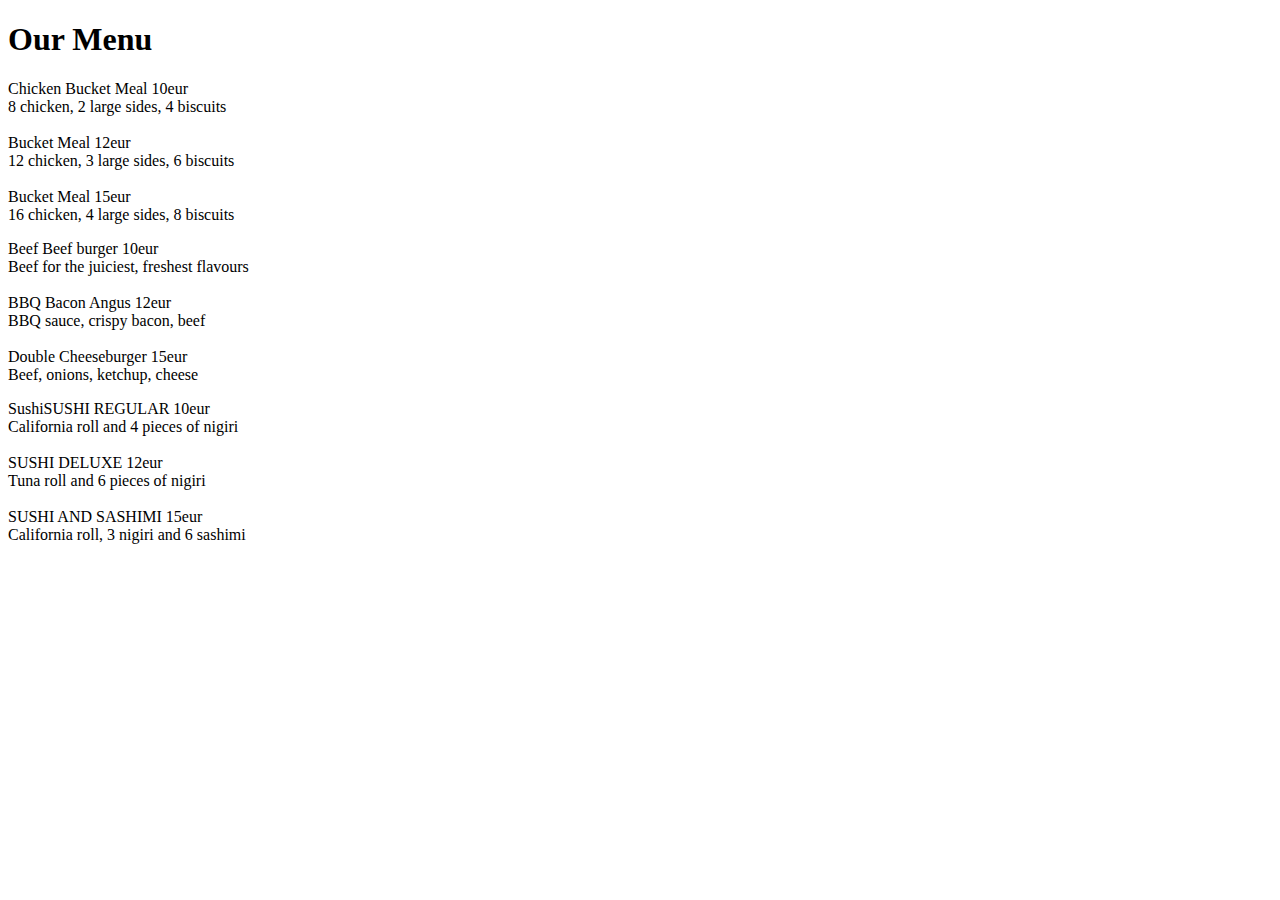
==== Module2-Solution/index.html @ 2c529aff "Some update" ====
<!DOCTYPE html>
<html lang="en">
<head>
  <meta charset="utf-8">
  <meta http-equiv="X-UA-Compatible" content="IE=edge">
  <meta name="viewport" content="width=device-width, initial-scale=1">
  <title>Our Menu</title>
  <link rel="stylesheet" href="css/styles.css">
</head>
<body>

<h1>Our Menu</h1>

<div class="row">
  <div class="col-lg-4 col-md-6">
  	<p><span id="Chicken">Chicken</span>
  	Bucket Meal 10eur<br>
  	8 chicken, 2 large sides, 4 biscuits<br><br>
  	Bucket Meal 12eur<br>
  	12 chicken, 3 large sides, 6 biscuits<br><br>
    Bucket Meal 15eur<br>
	16 chicken, 4 large sides, 8 biscuits</p>
  </div>
  <div class="col-lg-4 col-md-6">
  	<p><span id="Beef">Beef</span>
  	Beef burger 10eur<br>
  	Beef for the juiciest, freshest flavours<br><br>
  	BBQ Bacon Angus 12eur<br>
  	BBQ sauce, crispy bacon, beef<br><br>
  	Double Cheeseburger 15eur<br>
  	Beef, onions, ketchup, cheese</p>
  </div>
  <div class="col-lg-4">
  	<p><span id="Sushi">Sushi</span>SUSHI REGULAR 10eur<br>
	California roll and 4 pieces of nigiri<br><br>
	SUSHI DELUXE 12eur<br>
	Tuna roll and 6 pieces of nigiri<br><br>
	SUSHI AND SASHIMI 15eur<br>
	California roll, 3 nigiri and 6 sashimi</p>
  </div>
  
</div>

</body>
</html>
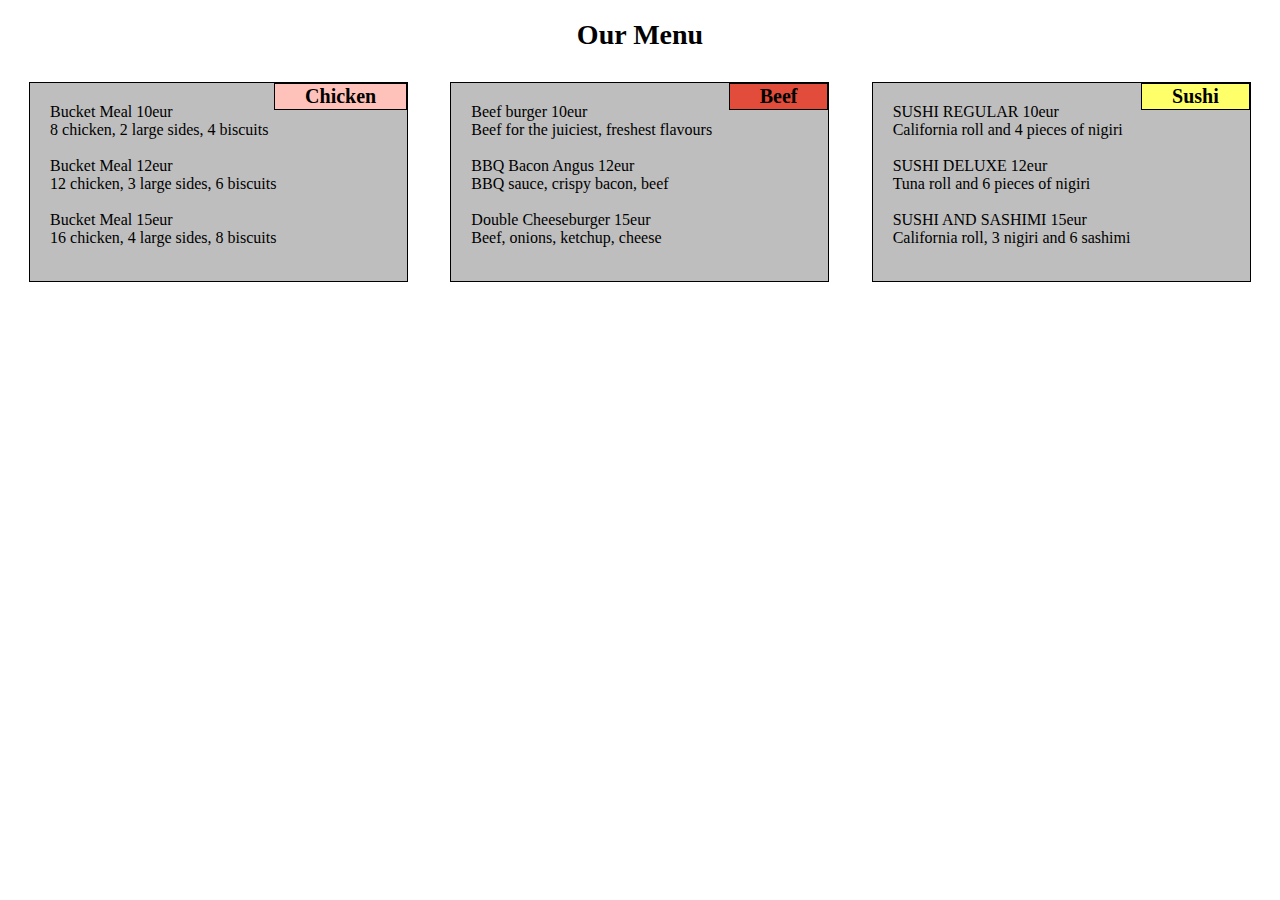
==== commit cb5db44d: "Module2 Menu" ====
--- a/Module2-Solution/index.html
+++ b/Module2-Solution/index.html
@@ -5,8 +5,9 @@
   <meta http-equiv="X-UA-Compatible" content="IE=edge">
   <meta name="viewport" content="width=device-width, initial-scale=1">
   <title>Our Menu</title>
-  <link rel="stylesheet" href="css/styles.css">
+  <link rel="stylesheet" href="styles.css">
 </head>
+
 <body>
 
 <h1>Our Menu</h1>
--- a/Module2-Solution/styles.css
+++ b/Module2-Solution/styles.css
@@ -0,0 +1,146 @@
+* {
+  box-sizing: border-box;
+}
+
+body {
+  font-family: Times New Roman;
+  font-size: 100%;
+}
+
+h1 {
+  margin-bottom: 15px;
+  font-size: 175%;
+  font-weight: bold;
+  text-align: center;
+}
+
+p span {
+  font-size: 125%;
+  font-weight: bold;
+  border: 1px solid black;
+  padding: 1px 30px 1px 30px;
+}
+
+p {
+  border: 1px solid black;
+  background-color: #bebebe;
+  width: 90%;
+  height: 200px;
+  margin-right: auto;
+  margin-left: auto;
+  padding: 20px;
+  position: relative;
+  overflow: auto;
+}
+
+#Chicken {
+  background-color: #ffc2ba;
+  position: absolute;
+  top: 0;
+  right: 0;
+}
+
+#Beef {
+  background-color: #e14d3a;
+  position: absolute;
+  top: 0;
+  right: 0;
+}
+
+#Sushi {
+  background-color: #ffff69;
+  position: absolute;
+  top: 0;
+  right: 0;
+}
+
+/* Simple Responsive Framework. */
+.row {
+  width: 100%;
+}
+
+/********** Large devices only **********/
+@media (min-width: 992px) {
+  .col-lg-1, .col-lg-2, .col-lg-3, .col-lg-4, .col-lg-5, .col-lg-6, .col-lg-7, .col-lg-8, .col-lg-9, .col-lg-10, .col-lg-11, .col-lg-12 {
+    float: left;
+  }
+  .col-lg-1 {
+    width: 8.33%;
+  }
+  .col-lg-2 {
+    width: 16.66%;
+  }
+  .col-lg-3 {
+    width: 25%;
+  }
+  .col-lg-4 {
+    width: 33.33%;
+  }
+  .col-lg-5 {
+    width: 41.66%;
+  }
+  .col-lg-6 {
+    width: 50%;
+  }
+  .col-lg-7 {
+    width: 58.33%;
+  }
+  .col-lg-8 {
+    width: 66.66%;
+  }
+  .col-lg-9 {
+    width: 74.99%;
+  }
+  .col-lg-10 {
+    width: 83.33%;
+  }
+  .col-lg-11 {
+    width: 91.66%;
+  }
+  .col-lg-12 {
+    width: 100%;
+  }
+}
+
+/********** Medium devices only **********/
+@media (min-width: 768px) and (max-width: 991px) {
+  .col-md-1, .col-md-2, .col-md-3, .col-md-4, .col-md-5, .col-md-6, .col-md-7, .col-md-8, .col-md-9, .col-md-10, .col-md-11, .col-md-12 {
+    float: left;
+  }
+  .col-md-1 {
+    width: 8.33%;
+  }
+  .col-md-2 {
+    width: 16.66%;
+  }
+  .col-md-3 {
+    width: 25%;
+  }
+  .col-md-4 {
+    width: 33.33%;
+  }
+  .col-md-5 {
+    width: 41.66%;
+  }
+  .col-md-6 {
+    width: 50%;
+  }
+  .col-md-7 {
+    width: 58.33%;
+  }
+  .col-md-8 {
+    width: 66.66%;
+  }
+  .col-md-9 {
+    width: 74.99%;
+  }
+  .col-md-10 {
+    width: 83.33%;
+  }
+  .col-md-11 {
+    width: 91.66%;
+  }
+  .col-md-12 {
+    width: 100%;
+  }
+}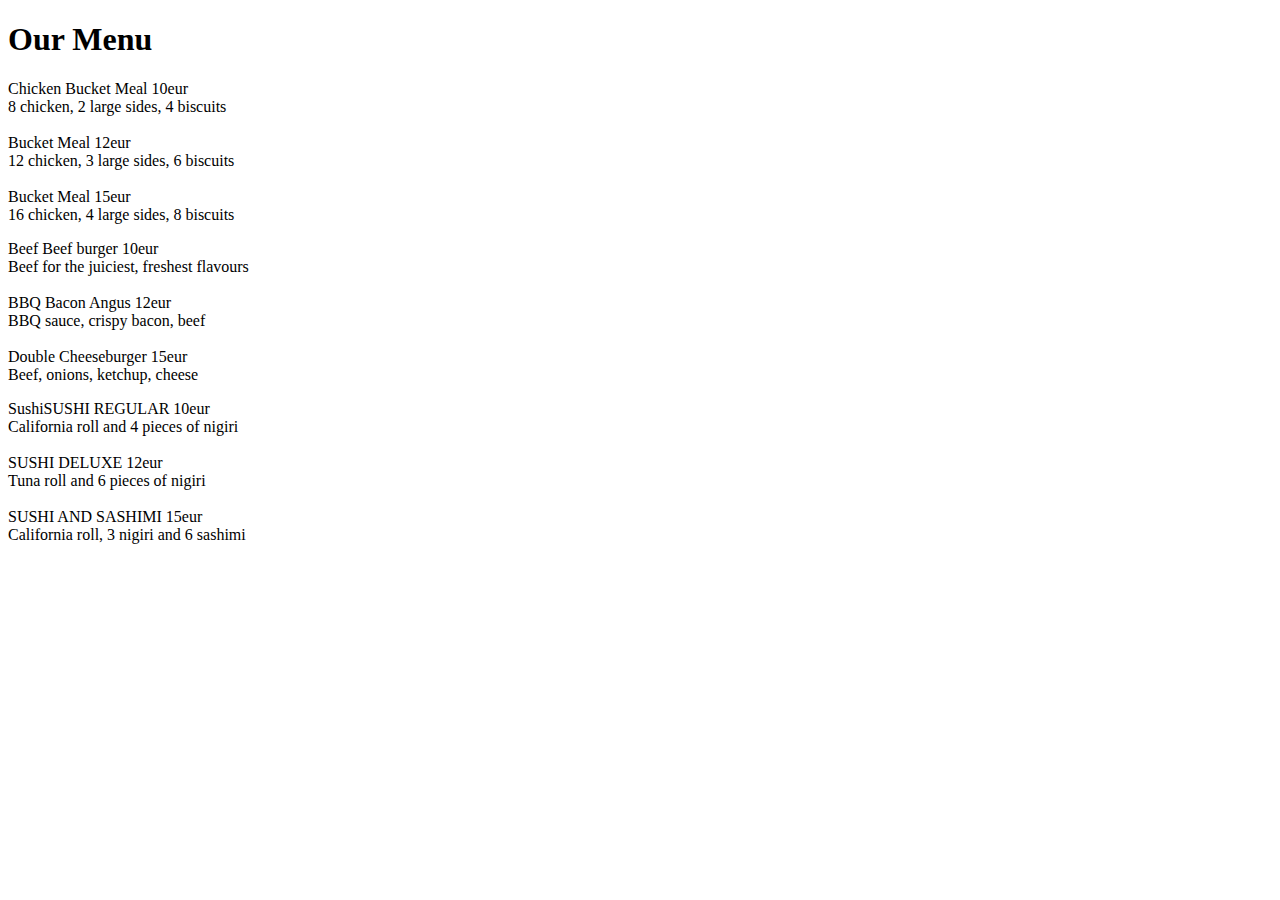
==== commit f531f125: "Module2 Menu" ====
--- a/Module2-Solution/index.html
+++ b/Module2-Solution/index.html
@@ -5,7 +5,7 @@
   <meta http-equiv="X-UA-Compatible" content="IE=edge">
   <meta name="viewport" content="width=device-width, initial-scale=1">
   <title>Our Menu</title>
-  <link rel="stylesheet" href="styles.css">
+  <link rel="stylesheet" href="css/styles.css">
 </head>
 
 <body>
